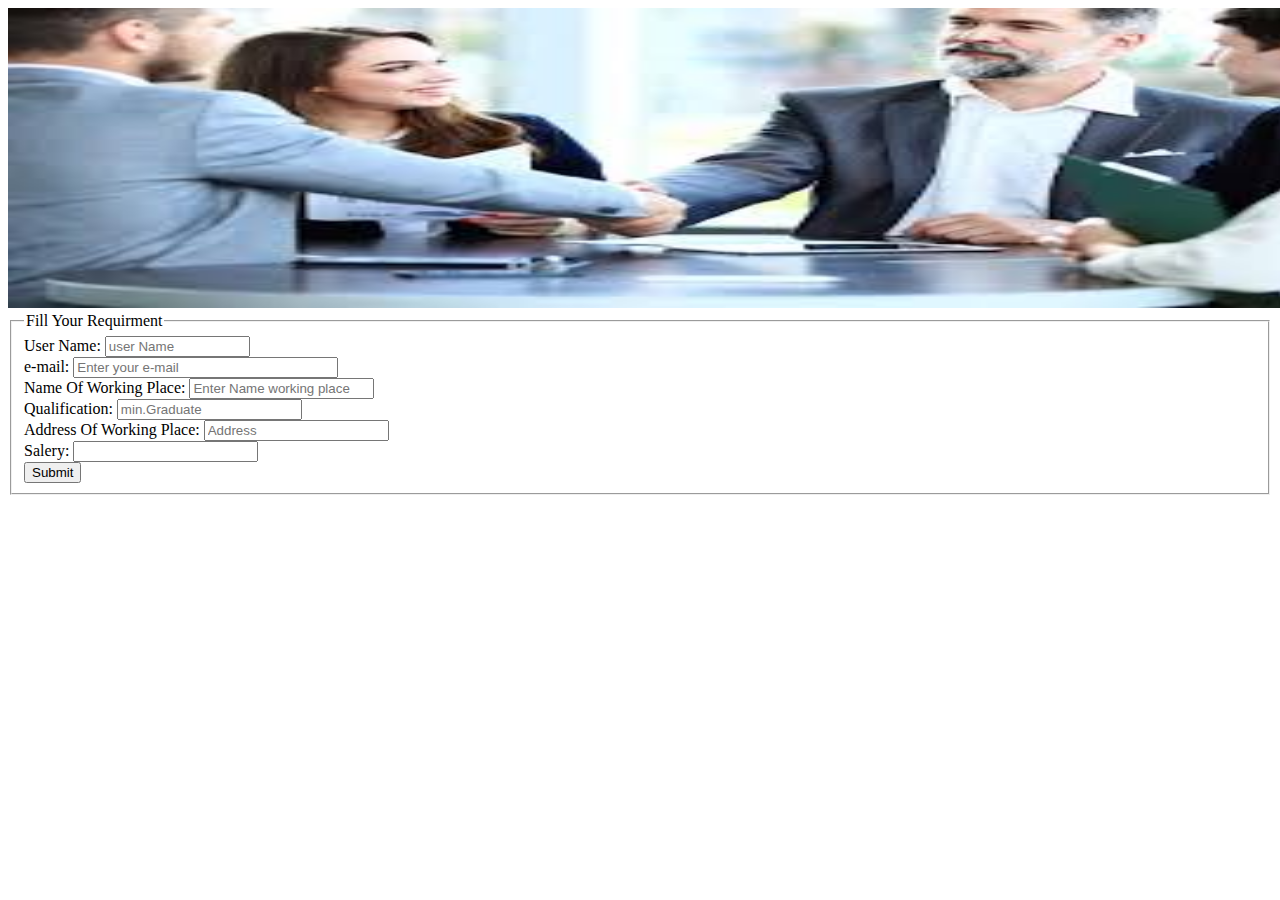
==== jp.html @ c34a3df1 "assignment-02" ====
<!DOCTYPE html>
<html>

<head>
    <title>chaiyay</title>
</head>

<body>
    <img src="images/index.jpeg" alt="meeting" width="1300" height="300">
    <form action="thank2.html">
        <fieldset>
            <legend>Fill Your Requirment</legend>
            <label>
                    User Name:
                    <input type="text" name="user name" required="required" size="15" maxlength="20" placeholder="user Name">

                </label><br />
            <label>
                    e-mail:
                    <input type="email" name="email" size="30" maxlength="50" placeholder="Enter your e-mail" required="required">

                </label><br />
            <label>
                    Name Of Working Place:
                    <input type="text" name="wp" required="required" placeholder="Enter Name working place" >

                </label><br />
            <label>
                    Qualification:
                    <input type="text" name="Qual." placeholder="min.Graduate" required="required" >

                </label><br />
            <label>
                    Address Of Working Place:
                    <input type="text" name="Address" placeholder="Address" required="required" >
                </label> <br />
            <label>
                    Salery:
                    <input type="text" name="salery" required="required">

                </label><br />
            <input type="submit" value="Submit">
        </fieldset>
    </form>

</body>

</html>
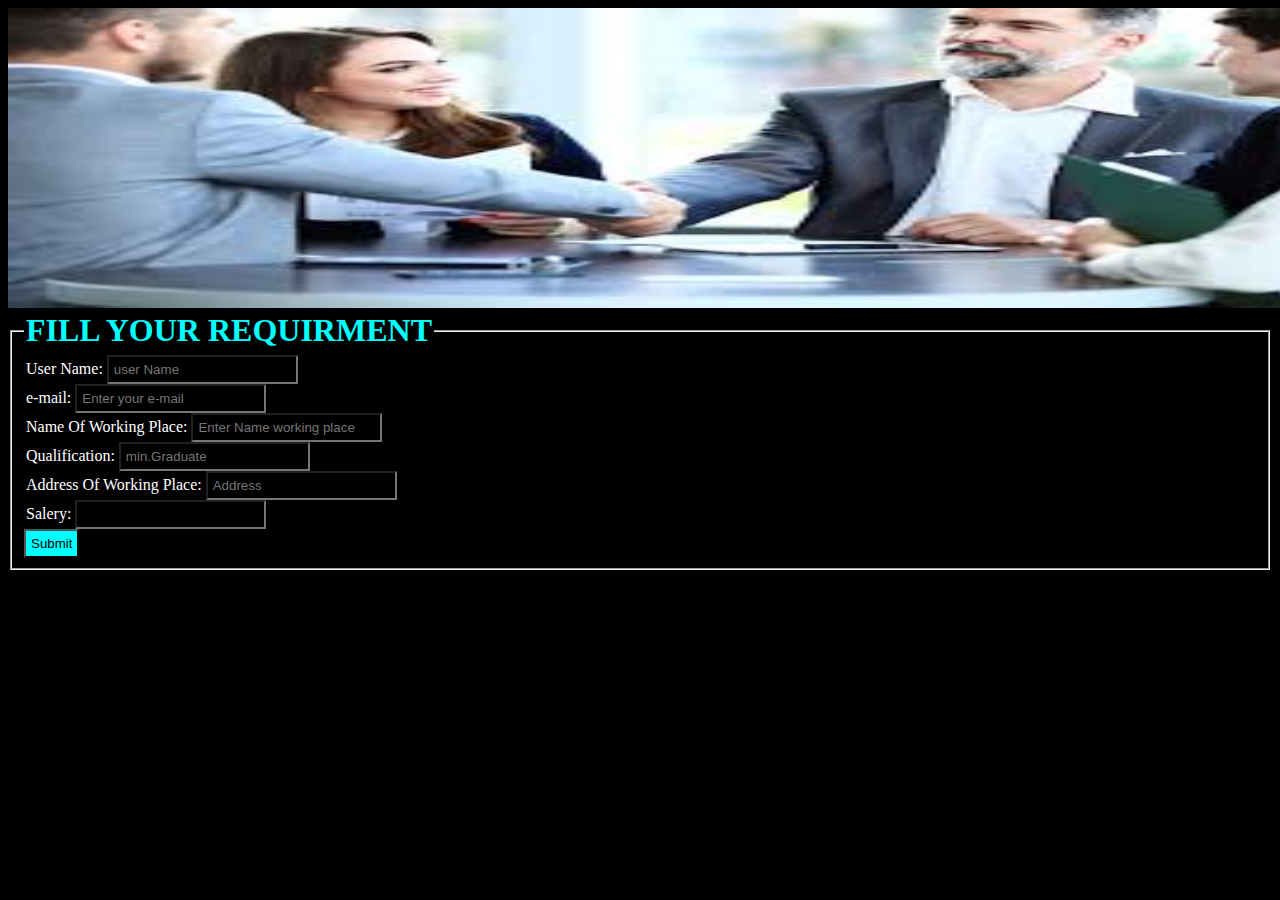
==== commit dc5af988: "mudassr" ====
--- a/jp.html
+++ b/jp.html
@@ -3,21 +3,22 @@
 
 <head>
     <title>chaiyay</title>
+    <link rel="stylesheet" type="text/css" href="style.css">
 </head>
 
-<body>
+<body id="what">
     <img src="images/index.jpeg" alt="meeting" width="1300" height="300">
     <form action="thank2.html">
         <fieldset>
-            <legend>Fill Your Requirment</legend>
+            <legend class="why">Fill Your Requirment</legend>
             <label>
                     User Name:
-                    <input type="text" name="user name" required="required" size="15" maxlength="20" placeholder="user Name">
+                    <input type="text" name="user name" required="required"  placeholder="user Name">
 
                 </label><br />
             <label>
                     e-mail:
-                    <input type="email" name="email" size="30" maxlength="50" placeholder="Enter your e-mail" required="required">
+                    <input type="email" name="email"  placeholder="Enter your e-mail" required="required">
 
                 </label><br />
             <label>
@@ -39,7 +40,7 @@
                     <input type="text" name="salery" required="required">
 
                 </label><br />
-            <input type="submit" value="Submit">
+            <input type="submit" value="Submit" id="white">
         </fieldset>
     </form>
 
--- a/style.css
+++ b/style.css
@@ -0,0 +1,134 @@
+#one {
+    color: aqua;
+}
+
+.body {
+    background-color: black;
+    color: blanchedalmond;
+    text-align: center;
+}
+
+#two {
+    color: darkseagreen;
+    font-family: Arial, Helvetica, sans-serif;
+    font-variant: small-caps;
+    text-align: center;
+}
+
+.three {
+    background-color: white;
+    color: darkturquoise;
+    font-family: Arial, Helvetica, sans-serif;
+    font-weight: bold;
+    font-variant: small-caps;
+    word-spacing: 10px;
+    text-align: left;
+}
+
+#four {
+    text-align: center;
+    color: cyan;
+    font-family: cursive;
+    text-transform: uppercase;
+}
+
+#six {
+    padding: 1px 2px;
+}
+
+.seven {
+    background-color: black;
+    color: cyan;
+    font-weight: bolder;
+    margin: 0;
+    padding: 0;
+}
+
+a:link {
+    color: rgb(0, 139, 30);
+}
+
+a:hover {
+    color: darkturquoise;
+}
+
+a:visited {
+    color: hotpink;
+}
+
+a:active {
+    color: lime;
+}
+
+#eight {
+    text-indent: 12px;
+    font-family: 'Franklin Gothic Medium', 'Arial Narrow', Arial, sans-serif;
+    font-size: x-large;
+    font-weight: bold;
+}
+
+.benten {
+    background-color: black;
+    color: whitesmoke;
+}
+
+#goku {
+    text-align: center;
+    text-transform: uppercase;
+    font-weight: bolder;
+    font-family: Georgia, 'Times New Roman', Times, serif;
+    color: aqua;
+    font-size: xx-large;
+}
+
+input {
+    padding: 2px;
+}
+
+#what {
+    background-color: black;
+    color: white;
+}
+
+.why {
+    font-weight: bolder;
+    font-size: xx-large;
+    color: aqua;
+    font-family: Georgia, 'Times New Roman', Times, serif;
+    text-transform: uppercase;
+}
+
+label {
+    padding: 2px;
+}
+
+input {
+    padding: 5px;
+    background-color: black;
+    color: white;
+}
+
+#white {
+    background-color: aqua;
+    color: black;
+}
+
+#hadia {
+    font-family: 'Trebuchet MS', 'Lucida Sans Unicode', 'Lucida Grande', 'Lucida Sans', Arial, sans-serif;
+    font-weight: bolder;
+    text-align: center;
+    padding: auto;
+    background-color: black;
+    color: aqua;
+    font-size: xx-large;
+}
+
+input {
+    padding: 5px;
+}
+
+#fatima {
+    color: aqua;
+    background-color: black;
+    text-align: right;
+}